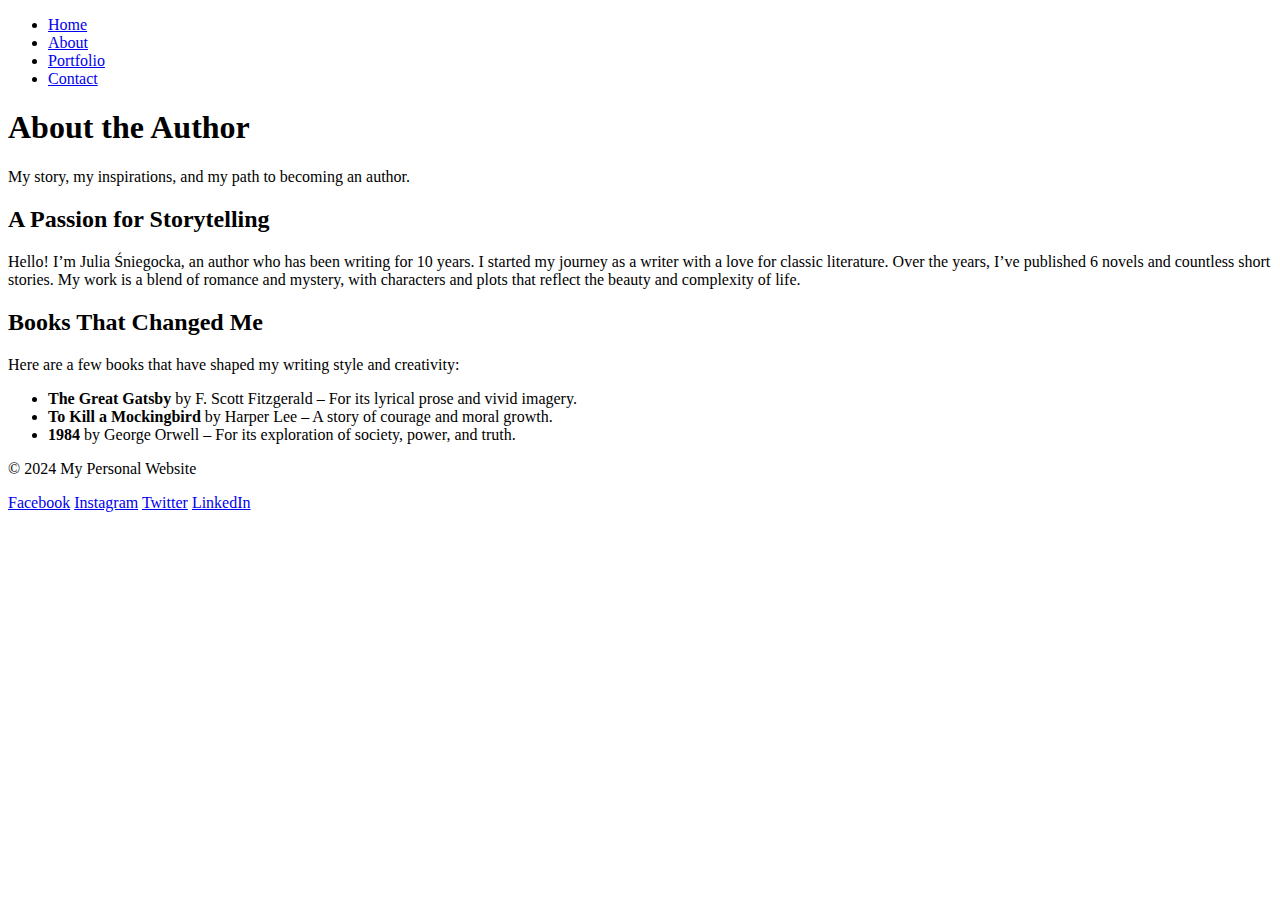
==== about.html @ d1387bf6 "First changes" ====
<!DOCTYPE html>
<html lang="en">
<head>
    <meta charset="UTF-8">
    <meta name="viewport" content="width=device-width, initial-scale=1.0">
    <title>Home | My Personal Web</title>
    <link rel="stylesheet" href="css/style.css">
</head>
<body>
    <nav>
        <ul>
            <li><a href="index.html">Home</a></li>
            <li><a href="about.html">About</a></li>
            <li><a href="portfolio.html">Portfolio</a></li>
            <li><a href="contact.html">Contact</a></li>
        </ul>
    </nav>

    <header>
        <h1>About the Author</h1>
        <p>My story, my inspirations, and my path to becoming an author.</p>
    </header>
    
    <section class="content">
        <h2>A Passion for Storytelling</h2>
        <p>Hello! I’m Julia Śniegocka, an author who has been writing for 10 years. I started my journey as a writer with a love for classic literature. Over the years, I’ve published 6 novels and countless short stories. My work is a blend of romance and mystery, with characters and plots that reflect the beauty and complexity of life.</p>
    
        <h2>Books That Changed Me</h2>
        <p>Here are a few books that have shaped my writing style and creativity:</p>
        <ul>
            <li><strong>The Great Gatsby</strong> by F. Scott Fitzgerald – For its lyrical prose and vivid imagery.</li>
            <li><strong>To Kill a Mockingbird</strong> by Harper Lee – A story of courage and moral growth.</li>
            <li><strong>1984</strong> by George Orwell – For its exploration of society, power, and truth.</li>
        </ul>
    </section>
    

    <footer>
        <p>&copy; 2024 My Personal Website</p>
        <div class="social-links">
            <a href="https://www.facebook.com">Facebook</a>
            <a href="https://www.instagram.com">Instagram</a>
            <a href="https://www.twitter.com">Twitter</a>
            <a href="https://www.linkedin.com">LinkedIn</a>
        </div>
    </footer>
</body>
</html>
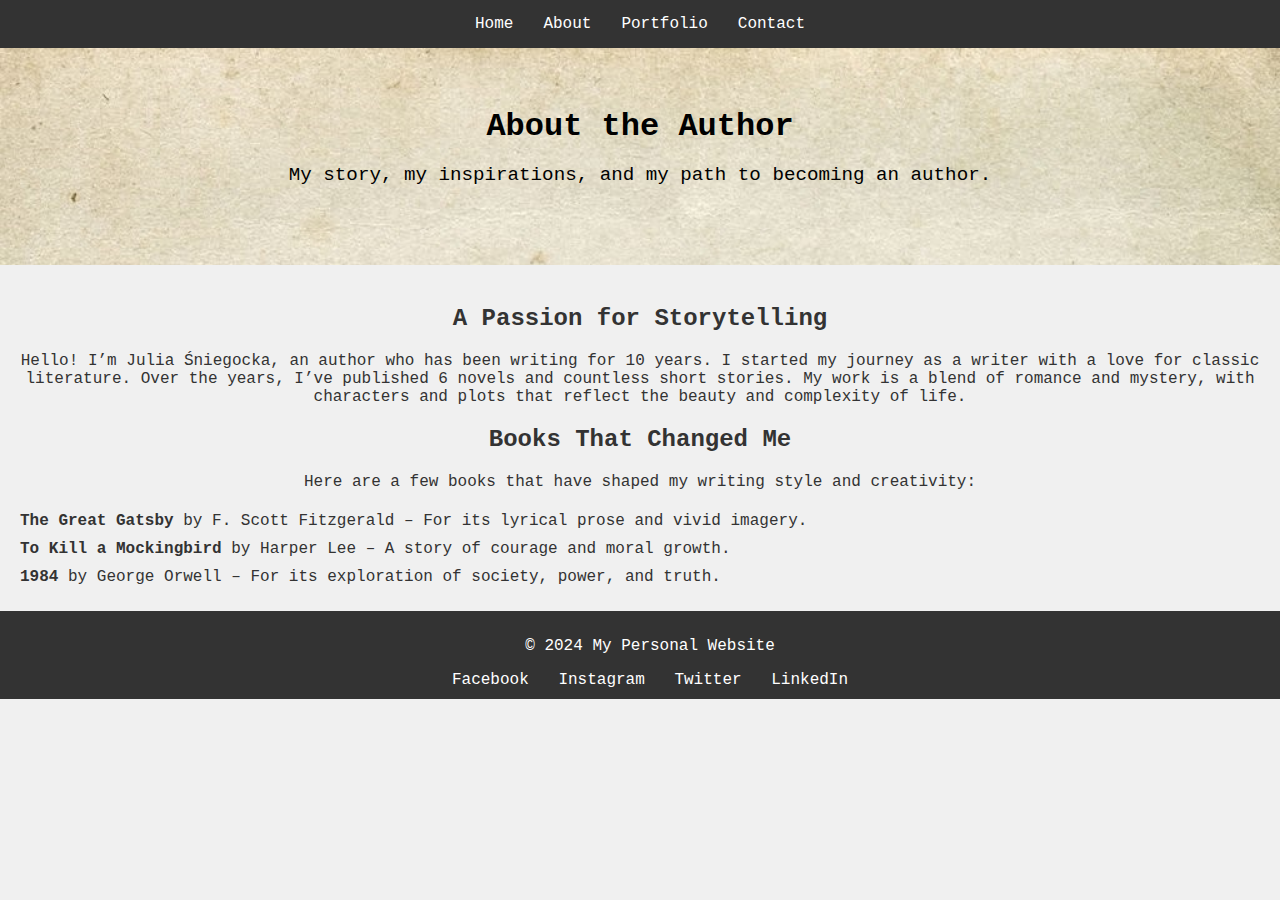
==== commit c28cc645: "Update about.html" ====
--- a/about.html
+++ b/about.html
@@ -4,7 +4,7 @@
     <meta charset="UTF-8">
     <meta name="viewport" content="width=device-width, initial-scale=1.0">
     <title>Home | My Personal Web</title>
-    <link rel="stylesheet" href="css/style.css">
+    <link rel="stylesheet" href="style.css">
 </head>
 <body>
     <nav>
--- a/style.css
+++ b/style.css
@@ -0,0 +1,193 @@
+body {
+    font-family: "Courier", sans-serif;
+    margin: 0;
+    padding: 0;
+    background-color: #f0f0f0;
+    color: #333;
+}
+
+nav {
+    background-color: #333;
+    padding: 10px;
+}
+
+nav ul {
+    list-style-type: none;
+    margin: 0;
+    padding: 0;
+    display: flex;
+    justify-content: center;
+}
+
+nav ul li {
+    margin: 0 15px;
+}
+
+nav ul li a {
+    color: white;
+    text-decoration: none;
+}
+
+header {
+    background-image: url('header-bg.jpg');
+    background-size: cover;
+    color: black;
+    text-align: center;
+    padding: 60px 20px;
+}
+
+header h1 {
+    font-size: 2em;
+    margin: 0;
+    font-family: Consolas, 'Courier New', monospace; 
+}
+
+header p {
+    font-size: 1.2em;
+    font-family: 'Courier', sans-serif;
+    font-weight: 100;
+}
+
+.content {
+    padding: 20px;
+    text-align: center;
+}
+
+a[href^="mailto:"] {
+    color: #333;              
+    text-decoration: none;     
+    font-weight: bold;         
+    border-bottom: 1px dotted #333;  
+    transition: color 0.3s ease, border-bottom 0.3s ease;
+}
+
+a[href^="mailto:"]:hover {
+    color: #100;              
+    border-bottom: 1px solid #555; 
+}
+
+footer {
+    background-color: #333;
+    color: white;
+    text-align: center;
+    padding: 10px;
+    position: bottom;
+    bottom: 0;
+    width: 100%;
+}
+
+.social-links a {
+    margin: 0 10px;
+    color: white;
+    text-decoration: none;
+}
+
+.social-media {
+    display: flex;
+    justify-content: center;
+    padding: 0;
+    list-style-type: none;
+}
+
+.social-media li {
+    margin: 0 15px;
+}
+
+.social-media a {
+    color: #fff;
+    background-color: #333;
+    padding: 10px 20px;
+    border-radius: 5px;
+    text-decoration: none;
+    transition: background-color 0.3s ease, transform 0.3s ease;
+}
+
+.social-media a:hover {
+    background-color: #555;
+    transform: translateY(-3px);
+}
+
+a:hover {
+    background-color: #555;
+    color: #fff;
+    border-radius: 5px;
+    transition: background-color 0.3s ease;
+}
+
+a:active {
+    background-color: #777;
+    transform: scale(0.95);
+    transition: background-color 0.1s ease, transform 0.1s ease;
+}
+
+a[href^="tel:"] {
+    color: #333;              
+    text-decoration: none;     
+    font-weight: bold;         
+    border-bottom: 1px dotted #333;  
+    transition: color 0.3s ease, border-bottom 0.3s ease;
+}
+
+a[href^="tel:"]:hover {
+    color: #100;              
+    border-bottom: 1px solid #555; 
+}
+
+.redaction {
+    background-color: #e0e0e0; 
+    padding: 20px;
+    margin: 20px auto; 
+    max-width: 600px; 
+    border-radius: 8px; 
+    box-shadow: 0 2px 5px rgba(0, 0, 0, 0.1); 
+}
+
+.redaction h2 {
+    text-align: center;
+}
+
+.redaction p {
+    margin: 10px 0; 
+    font-family: 'Courier', sans-serif; 
+    font-size: 1em; 
+}
+
+.book-list {
+    display: grid;
+    grid-template-columns: repeat(2, 1fr);
+    gap: 20px;
+    padding: 20px;
+}
+
+.book {
+    padding: 15px;
+    border-radius: 8px;
+    box-shadow: 0 2px 5px rgba(0, 0, 0, 0.1);
+    text-align: center;
+}
+
+.book:nth-child(odd) {
+    background-color: #D3D3D3; /* Light green */
+}
+
+.book:nth-child(even) {
+    background-color: #A9A9A9; /* Light blue */
+}
+
+.book-cover {
+    width: 100%;
+    height: auto;
+    border-radius: 5px;
+    margin-bottom: 10px;
+}
+
+ul {
+    list-style-type: none; /* Remove bullet points */
+    padding: 0; /* Remove padding */
+    margin: 0; /* Remove margin to ensure alignment */
+    text-align: left; /* Align text to the left */
+}
+
+ul li {
+    padding: 5px 0; /* Add some spacing between list items */
+}
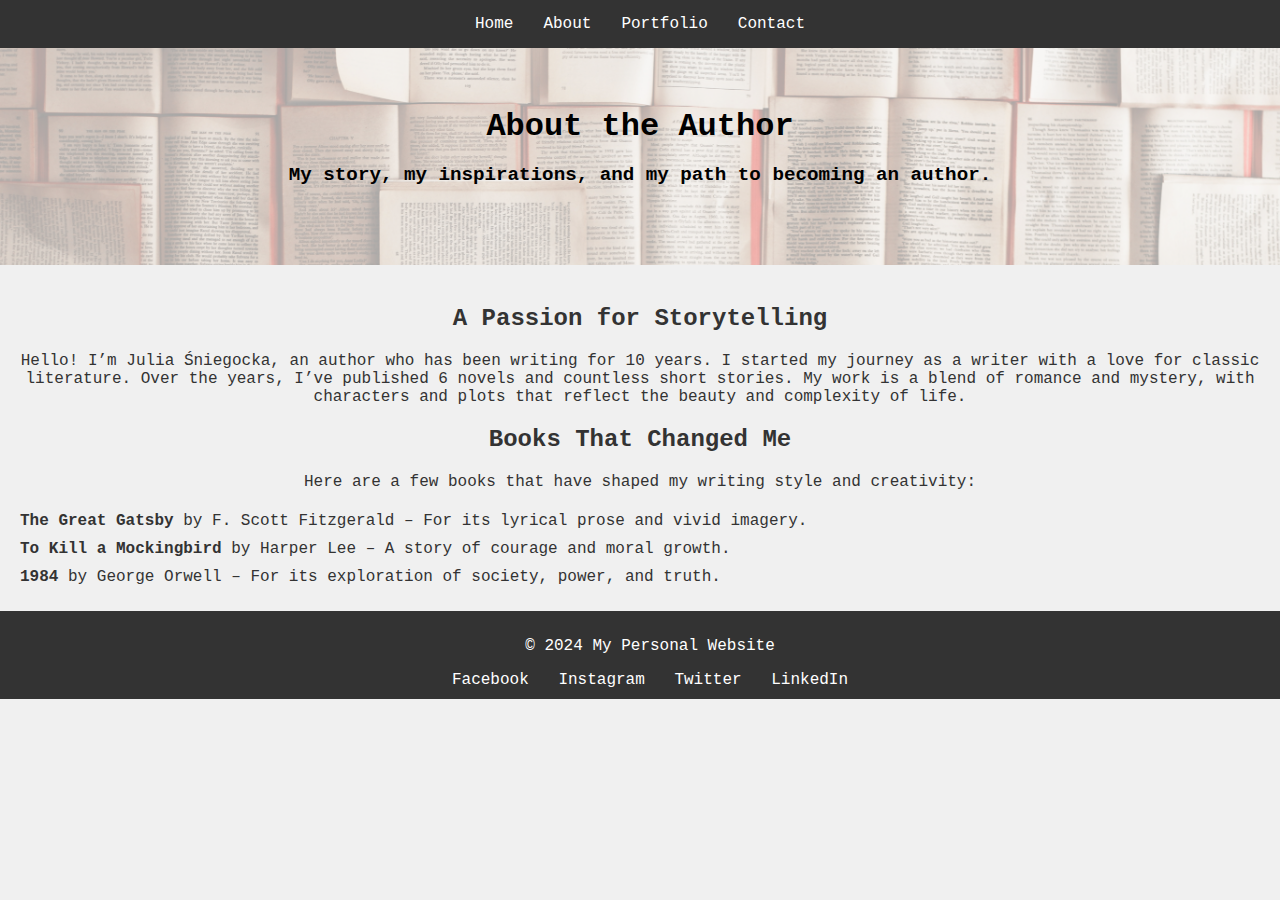
==== commit 6a2b512d: "Update about.html" ====
--- a/about.html
+++ b/about.html
@@ -3,7 +3,7 @@
 <head>
     <meta charset="UTF-8">
     <meta name="viewport" content="width=device-width, initial-scale=1.0">
-    <title>Home | My Personal Web</title>
+    <title>About | My Personal Web</title>
     <link rel="stylesheet" href="style.css">
 </head>
 <body>
--- a/style.css
+++ b/style.css
@@ -29,6 +29,7 @@
 }
 
 header {
+    position: relative;
     background-image: url('header-bg.jpg');
     background-size: cover;
     color: black;
@@ -36,16 +37,32 @@
     padding: 60px 20px;
 }
 
+header::before {
+    content: '';
+    position: absolute;
+    top: 0;
+    left: 0;
+    width: 100%;
+    height: 100%;
+    background-color: rgba(255, 255, 255, 0.6);
+    z-index: 1;
+}
+
+header h1, header p {
+    position: relative;
+    z-index: 2;
+}
+
 header h1 {
+    font-family: Consolas, 'Courier New', monospace;
     font-size: 2em;
-    margin: 0;
-    font-family: Consolas, 'Courier New', monospace; 
+    margin: 0; 
 }
 
 header p {
     font-size: 1.2em;
     font-family: 'Courier', sans-serif;
-    font-weight: 100;
+    font-weight: bold;
 }
 
 .content {
@@ -66,60 +83,6 @@
     border-bottom: 1px solid #555; 
 }
 
-footer {
-    background-color: #333;
-    color: white;
-    text-align: center;
-    padding: 10px;
-    position: bottom;
-    bottom: 0;
-    width: 100%;
-}
-
-.social-links a {
-    margin: 0 10px;
-    color: white;
-    text-decoration: none;
-}
-
-.social-media {
-    display: flex;
-    justify-content: center;
-    padding: 0;
-    list-style-type: none;
-}
-
-.social-media li {
-    margin: 0 15px;
-}
-
-.social-media a {
-    color: #fff;
-    background-color: #333;
-    padding: 10px 20px;
-    border-radius: 5px;
-    text-decoration: none;
-    transition: background-color 0.3s ease, transform 0.3s ease;
-}
-
-.social-media a:hover {
-    background-color: #555;
-    transform: translateY(-3px);
-}
-
-a:hover {
-    background-color: #555;
-    color: #fff;
-    border-radius: 5px;
-    transition: background-color 0.3s ease;
-}
-
-a:active {
-    background-color: #777;
-    transform: scale(0.95);
-    transition: background-color 0.1s ease, transform 0.1s ease;
-}
-
 a[href^="tel:"] {
     color: #333;              
     text-decoration: none;     
@@ -131,6 +94,64 @@
 a[href^="tel:"]:hover {
     color: #100;              
     border-bottom: 1px solid #555; 
+}
+
+footer {
+    background-color: #333;
+    color: white;
+    text-align: center;
+    padding: 10px;
+    position: bottom;
+    bottom: 0;
+    width: 100%;
+}
+
+.social-links a {
+    margin: 0 10px;
+    color: white;
+    text-decoration: none;
+}
+
+.social-media {
+    display: flex;
+    flex-direction: column;
+    align-items: center;
+    padding: 0;
+    list-style-type: none;
+    margin: 0 auto;
+}
+
+.social-media li {
+    margin: 15px 0;
+}
+
+.social-media a {
+    color: #fff;
+    background-color: #333;
+    padding: 10px 15px;
+    border-radius: 5px;
+    text-decoration: none;
+    text-align: center;
+    transition: background-color 0.3s ease, transform 0.3s ease;
+    width: 200px;
+}
+
+.social-media a:hover {
+    background-color: #555;
+    transform: translateY(-3px);
+}
+
+a:hover {
+    background-color: #555;
+    color: #fff;
+    border-radius: 5px;
+    transition: background-color 0.3s ease;
+}
+
+a:active {
+    background-color: #777;
+    transform: scale(0.95);
+    transition: background-color 0.1s ease, transform 0.1s ease;
 }
 
 .redaction {
@@ -143,7 +164,14 @@
 }
 
 .redaction h2 {
-    text-align: center;
+    text-align: left;
+}
+
+.redaction-logo {
+    float: right;
+    width: 75px;
+    height: 75px;
+    border-radius: 50%;
 }
 
 .redaction p {
@@ -167,11 +195,11 @@
 }
 
 .book:nth-child(odd) {
-    background-color: #D3D3D3; /* Light green */
+    background-color: #D3D3D3;
 }
 
 .book:nth-child(even) {
-    background-color: #A9A9A9; /* Light blue */
+    background-color: #A9A9A9;
 }
 
 .book-cover {
@@ -182,12 +210,12 @@
 }
 
 ul {
-    list-style-type: none; /* Remove bullet points */
-    padding: 0; /* Remove padding */
-    margin: 0; /* Remove margin to ensure alignment */
-    text-align: left; /* Align text to the left */
+    list-style-type: none;
+    padding: 0;
+    margin: 0;
+    text-align: left;
 }
 
 ul li {
-    padding: 5px 0; /* Add some spacing between list items */
-}
+    padding: 5px 0;
+}
